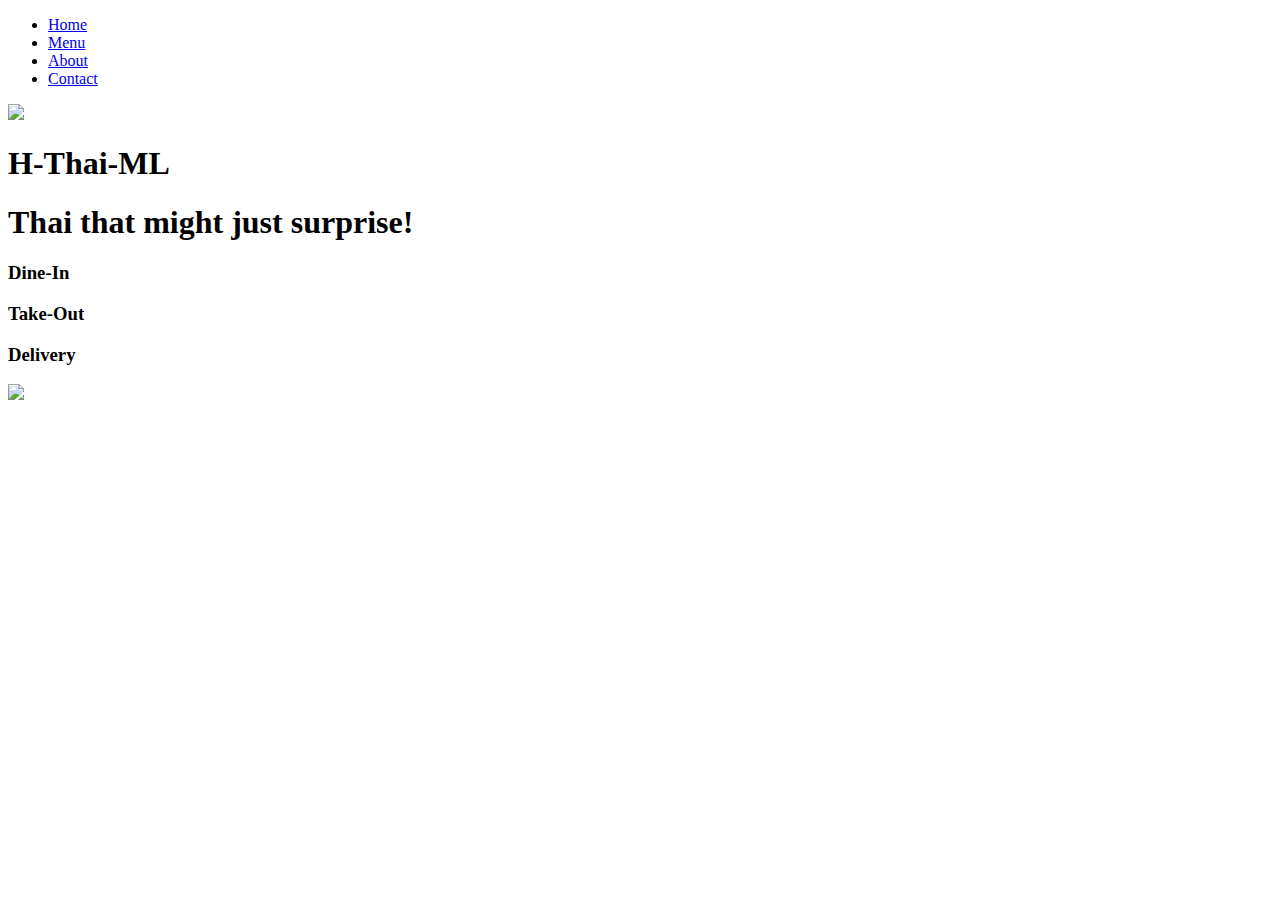
==== index.html @ b5c570a4 "updated menu layout" ====
<!DOCTYPE html>
<html lang="en">
<head>
    <meta charset="UTF-8">
    <meta name="viewport" content="width=device-width, initial-scale=1.0">
    <title>H-Thai-ML</title>
    <link rel="stylesheet" href="assets/css/style.css" type="text/css">
    
</head>
<body>
    <!-- HOME PAGE -->
    <!-- TODO: Navbar here -->
    <nav>
        <ul>
          <li><a href="C:\Users\jayli\Restaurant-Menu\index.html">Home</a></li>
          <li><a href="C:\Users\jayli\Restaurant-Menu\menu.html">Menu</a></li>  
          <li><a href="C:\Users\jayli\Restaurant-Menu\about.html">About</a></li>
          <li><a href="C:\Users\jayli\Restaurant-Menu\contact.html">Contact</a></li>   
        </ul>
    <!-- TODO: Banner Image here-->
    <img id="banner" src="assets/images/banner.png">
    <main>
        <h1>H-Thai-ML</h1>
        <!-- TODO: Home page code here-->
        <h1>Thai that might just surprise!</h1>

        <div>
            <h3>Dine-In</h3>
        </div>
        <div>
            <h3>Take-Out</h3>
        </div>
        <div>
            <h3>Delivery</h3>
        </div>
        <img id="banner" src="assets/images/table-in-restaurant.jpg">
    </main>
</body>
</html>
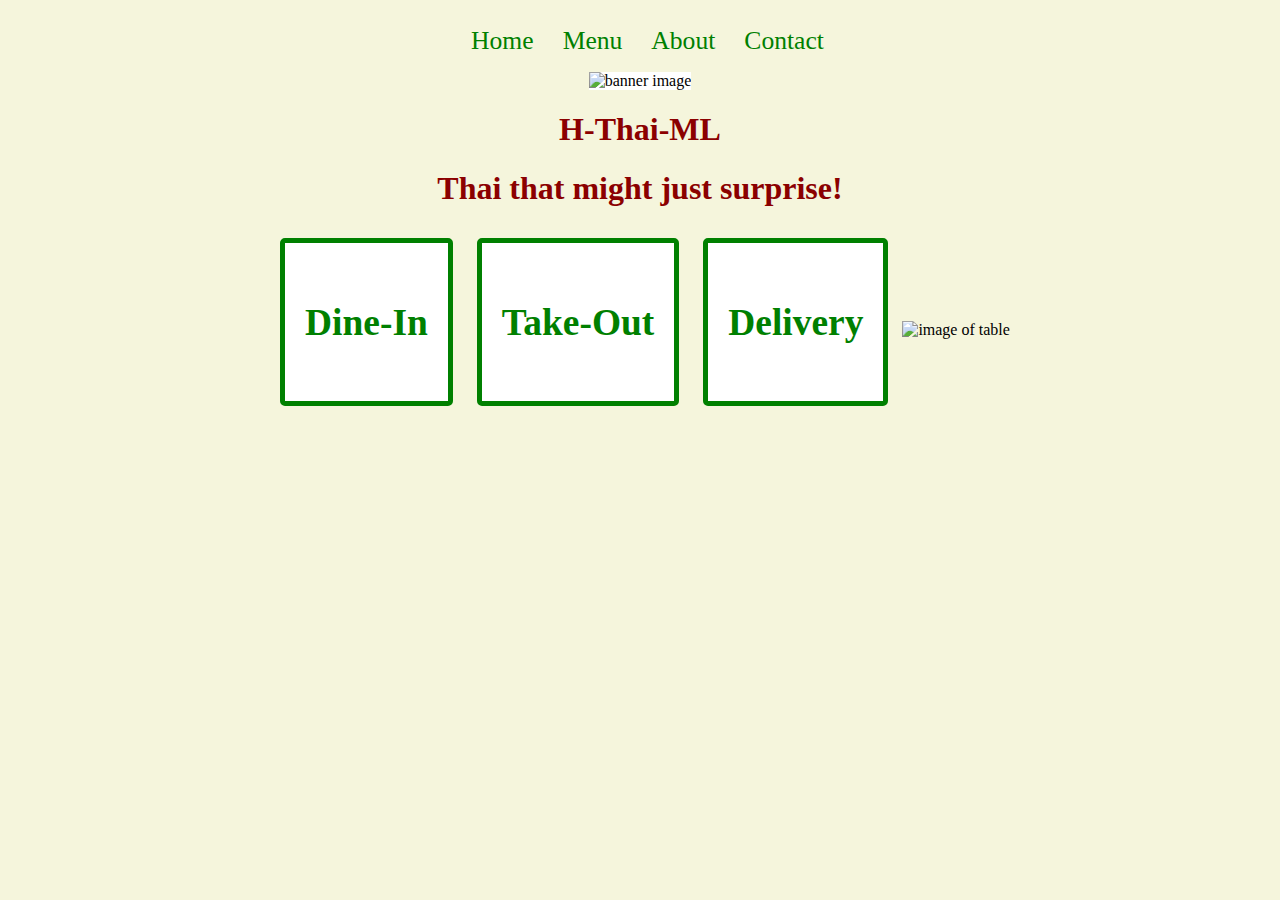
==== commit fa1db81d: "changed nav links" ====
--- a/index.html
+++ b/index.html
@@ -12,28 +12,28 @@
     <!-- TODO: Navbar here -->
     <nav>
         <ul>
-          <li><a href="C:\Users\jayli\Restaurant-Menu\index.html">Home</a></li>
-          <li><a href="C:\Users\jayli\Restaurant-Menu\menu.html">Menu</a></li>  
-          <li><a href="C:\Users\jayli\Restaurant-Menu\about.html">About</a></li>
-          <li><a href="C:\Users\jayli\Restaurant-Menu\contact.html">Contact</a></li>   
+          <li><a href="./index.html">Home</a></li>
+          <li><a href="./menu.html">Menu</a></li>  
+          <li><a href="./about.html">About</a></li>
+          <li><a href="./contact.html">Contact</a></li>   
         </ul>
     <!-- TODO: Banner Image here-->
-    <img id="banner" src="assets/images/banner.png">
+    <img id=banner alt="banner image" src="./assets/images/banner.png">
     <main>
         <h1>H-Thai-ML</h1>
         <!-- TODO: Home page code here-->
         <h1>Thai that might just surprise!</h1>
 
-        <div>
+        <div class="service">
             <h3>Dine-In</h3>
         </div>
-        <div>
+        <div class="service">
             <h3>Take-Out</h3>
         </div>
-        <div>
+        <div class="service">
             <h3>Delivery</h3>
         </div>
-        <img id="banner" src="assets/images/table-in-restaurant.jpg">
+        <img alt="image of table" src="./assets/images/table-in-restaurant.jpg">
     </main>
 </body>
 </html>--- a/assets/css/style.css
+++ b/assets/css/style.css
@@ -0,0 +1,87 @@
+html,
+body {
+    margin: 0;
+    padding: 0;
+    background-color: beige;
+    text-align: center;
+}
+
+h1,
+h2 {
+    color: darkred;
+}
+
+h3, 
+p,
+li {
+    color: green;
+}
+
+img {
+    width: 100%;
+    height: auto;
+    max-width: 100%;
+}
+
+main {
+    margin: 0 20%;
+}
+
+nav {
+    background-color: beige;
+    padding: 10px;
+}
+
+nav ul {
+    list-style-type: none;
+    text-align: center;
+}
+
+nav li {
+    display: inline;
+}
+
+nav a {
+    text-decoration: none;
+    font-size: 1.6em;
+    color: green;
+    margin-right: 25px;
+}
+
+nav a:hover {
+    color: darkred;
+}
+
+#banner {
+    width: 100%;
+    height: auto;
+    background-color: white;
+}
+
+#banner img {
+    width: 60%;
+    height: auto;
+}
+
+.service {
+    display: inline-block;
+    background-color: white;
+    border: 5px solid green;
+    border-radius: 5px;
+    color: darkred;
+    font-size: 2em;
+    padding: 20px;
+    margin: 10px;
+}
+
+table {
+    border: 3px solid black;
+    width: 100%;
+}
+  
+td,
+th {
+    border: 1px solid black;
+    padding: 5px;
+}
+
